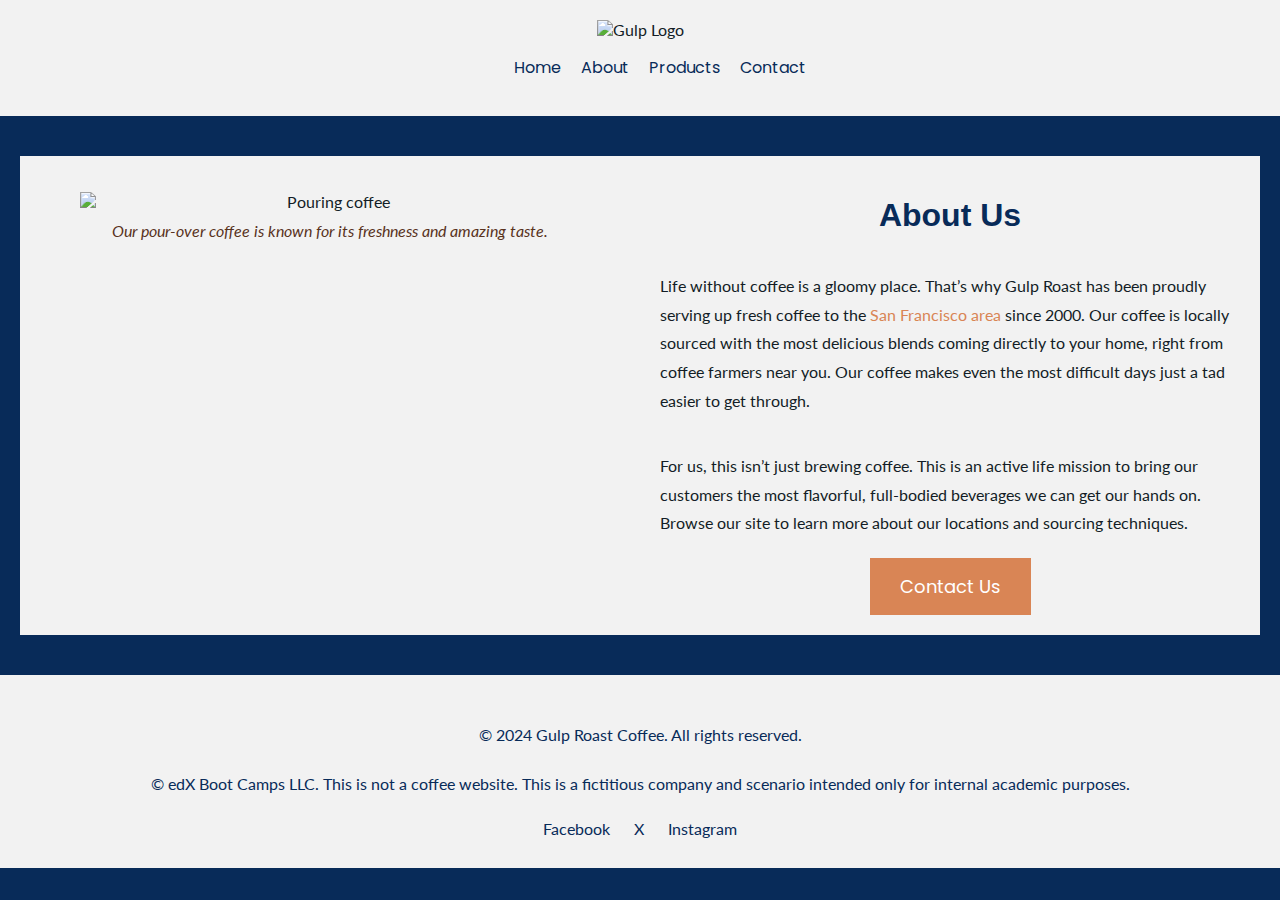
==== About.html @ 26cc02ac "slay" ====
<!DOCTYPE html>
<html lang="en">
<head>
  <meta charset="UTF-8">
  <meta name="viewport" content="width=device-width, initial-scale=1.0">
  <title>M9 Challenge</title>
  <link rel="stylesheet" href="./About.css">
  <link rel="preconnect" href="https://fonts.googleapis.com">
  <link rel="preconnect" href="https://fonts.gstatic.com" crossorigin>
  <link href="https://fonts.googleapis.com/css2?family=Lato&family=Poppins&display=swap" rel="stylesheet">
</head>
<body>
  <header>
    <img src="https://assets.codepen.io/6306176/gulp-logo-dark.png" alt="Gulp Logo">
    <nav>
      <ul>
        <li><a href="file:///Users/christianflores/Downloads/UX%20Design/m10-challenge/Home%20Page/home.html">Home</a></li>
        <li><a href="file:///Users/christianflores/Downloads/UX%20Design/m10-challenge/About%20Page/About.html">About</a></li>
        <li><a href="file:///Users/christianflores/Downloads/UX%20Design/m10-challenge/Product%20Page/product.html">Products</a></li>
        <li><a href="file:///Users/christianflores/Downloads/UX%20Design/m10-challenge/Contact%20Page/contact.html">Contact</a></li>
      </ul>
    </nav>
  </header>

  <main>
    <div id="content-wrapper">
      <section id="image-section">
        <figure>
          <picture>
            <!-- Mobile -->
            <source media="(max-width: 430px)" srcset="https://assets.codepen.io/6306176/gulp-pouring-coffee-small.jpg">
            <!-- Tablet -->
            <source media="(max-width: 768px)" srcset="https://assets.codepen.io/6306176/gulp-pouring-coffee-vertical.jpg">
            <!-- Desktop -->
            <source media="(min-width: 769px)" srcset="https://assets.codepen.io/6306176/gulp-pouring-coffee-horizontal.jpg">
            <!-- Fallback image -->
            <img src="https://assets.codepen.io/6306176/gulp-pouring-coffee-horizontal.jpg" alt="Pouring coffee">
          </picture>
          <figcaption>Our pour-over coffee is known for its freshness and amazing taste.</figcaption>
        </figure>
      </section>

      <section id="about">
        <h1>About Us</h1>
        <p>Life without coffee is a gloomy place. That’s why Gulp Roast has been proudly serving up fresh coffee to the <a href="https://goo.gl/maps/3rAyszfwSDx8Si2Y9" target="_blank">San Francisco area</a> since 2000. Our coffee is locally sourced with the most delicious blends coming directly to your home, right from coffee farmers near you. Our coffee makes even the most difficult days just a tad easier to get through.</p>
        <p>For us, this isn’t just brewing coffee. This is an active life mission to bring our customers the most flavorful, full-bodied beverages we can get our hands on. Browse our site to learn more about our locations and sourcing techniques.</p>
        <button>Contact Us</button>
      </section>
    </div>
  </main>

  <footer>
    <p>&copy; 2024 Gulp Roast Coffee. All rights reserved.</p>
    <p>© edX Boot Camps LLC. This is not a coffee website. This is a fictitious company and scenario intended only for internal academic purposes.</p>
    <a href="https://www.facebook.com/" target="_blank">Facebook</a>
    <a href="https://x.com/" target="_blank">X</a>
    <a href="https://www.instagram.com/" target="_blank">Instagram</a>
  </footer>
</body>
</html>
---- About.css ----
body {
  font-family: 'Lato', sans-serif;
  color: #131D26;
  background-color: #082B59;
  margin: 0;
  padding: 0;
}

a {
  text-decoration: none;
  color: #D98555;
}

header {
  background-color: #F2F2F2;
  text-align: center;
  padding: 20px 0;
}

header img {
  height: 100px;
}

nav ul {
  list-style: none;
  display: flex;
  justify-content: center;
  gap: 20px;
}

nav a {
  color: #082B59;
  font-family: 'Poppins', sans-serif;
}

#content-wrapper {
  display: grid;
  grid-template-columns: 1fr;
  gap: 20px;
  max-width: 1200px;
  margin: 40px auto;
  padding: 20px;
  background-color: #F2F2F2;
}

#image-section {
  text-align: center;
  max-width: 100%;
}

#image-section picture,
#image-section img {
  width: 100%;
  height: auto;
  display: block;
  margin: 0 auto;
}

#image-section figcaption {
  font-style: italic;
  margin-top: 10px;
  color: #59331D;
}

#about {
  display: flex;
  flex-direction: column;
  align-items: center;
}

h1 {
  font-family: 'Poppins Bold', sans-serif;
  font-weight: 700;
  color: #082B59;
  text-align: center;
}

p {
  line-height: 1.8;
  margin-bottom: 20px;
}

button {
  background-color: #D98555;
  color: white;
  border: none;
  padding: 15px 30px;
  font-size: 18px;
  font-family: 'Poppins', sans-serif;
  cursor: pointer;
}

button:hover {
  background-color: #59331D;
}

footer {
  background-color: #f2f2f2;
  color: #082B59;
  text-align: center;
  padding: 30px;
}

footer a {
  margin: 0 10px;
  color: #082B59;
}
/* Media Queries */
@media (max-width: 480px) {
  #content-wrapper {
    padding: 10px;
  }

  #image-section picture {
    width: 100%;
  }

  #about {
    padding: 0 10px;
  }

  h1 {
    font-size: 1.5em;
  }

  button {
    font-size: 16px;
    padding: 10px 20px;
  }
}

@media (min-width: 768px) {
  #content-wrapper {
    grid-template-columns: 1fr 1fr;
  }

  h1 {
    text-align: left;
  }
}

@media (min-width: 1024px) {
  #content-wrapper {
    grid-template-columns: 1fr 1fr;
    gap: 40px;
  }
}
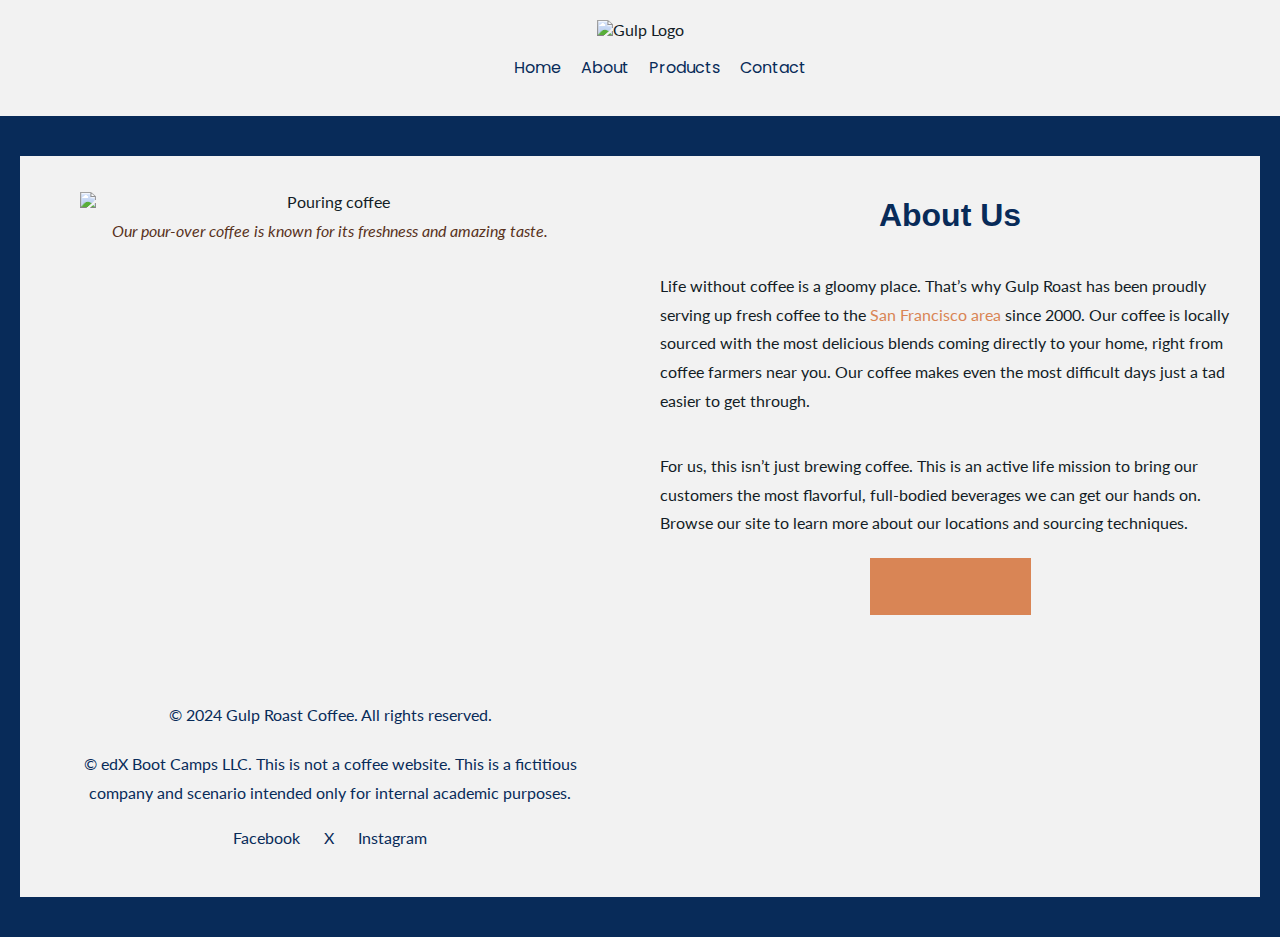
==== commit c0a51b50: "Update About.html" ====
--- a/About.html
+++ b/About.html
@@ -14,10 +14,10 @@
     <img src="https://assets.codepen.io/6306176/gulp-logo-dark.png" alt="Gulp Logo">
     <nav>
       <ul>
-        <li><a href="file:///Users/christianflores/Downloads/UX%20Design/m10-challenge/Home%20Page/home.html">Home</a></li>
-        <li><a href="file:///Users/christianflores/Downloads/UX%20Design/m10-challenge/About%20Page/About.html">About</a></li>
-        <li><a href="file:///Users/christianflores/Downloads/UX%20Design/m10-challenge/Product%20Page/product.html">Products</a></li>
-        <li><a href="file:///Users/christianflores/Downloads/UX%20Design/m10-challenge/Contact%20Page/contact.html">Contact</a></li>
+      <li><a href="index.html">Home</a></li>
+        <li><a href="About.html">About</a></li>
+        <li><a href="product.html">Products</a></li>
+        <li><a href="contact.html">Contact</a></li>
       </ul>
     </nav>
   </header>
@@ -42,12 +42,17 @@
 
       <section id="about">
         <h1>About Us</h1>
-        <p>Life without coffee is a gloomy place. That’s why Gulp Roast has been proudly serving up fresh coffee to the <a href="https://goo.gl/maps/3rAyszfwSDx8Si2Y9" target="_blank">San Francisco area</a> since 2000. Our coffee is locally sourced with the most delicious blends coming directly to your home, right from coffee farmers near you. Our coffee makes even the most difficult days just a tad easier to get through.</p>
-        <p>For us, this isn’t just brewing coffee. This is an active life mission to bring our customers the most flavorful, full-bodied beverages we can get our hands on. Browse our site to learn more about our locations and sourcing techniques.</p>
-        <button>Contact Us</button>
+        <p>
+          Life without coffee is a gloomy place. That’s why Gulp Roast has been proudly serving up fresh coffee to the 
+          <a href="https://goo.gl/maps/3rAyszfwSDx8Si2Y9" target="_blank">San Francisco area</a> since 2000. Our coffee is locally sourced with the most delicious blends coming directly to your home, right from coffee farmers near you. Our coffee makes even the most difficult days just a tad easier to get through.
+        </p>
+        <p>
+          For us, this isn’t just brewing coffee. This is an active life mission to bring our customers the most flavorful, full-bodied beverages we can get our hands on. Browse our site to learn more about our locations and sourcing techniques.
+        </p>
+        <button class="cta-button">
+          <a href="contact.html">Contact Us</a>
+        </button>
       </section>
-    </div>
-  </main>
 
   <footer>
     <p>&copy; 2024 Gulp Roast Coffee. All rights reserved.</p>
@@ -57,4 +62,4 @@
     <a href="https://www.instagram.com/" target="_blank">Instagram</a>
   </footer>
 </body>
-</html>+</html>
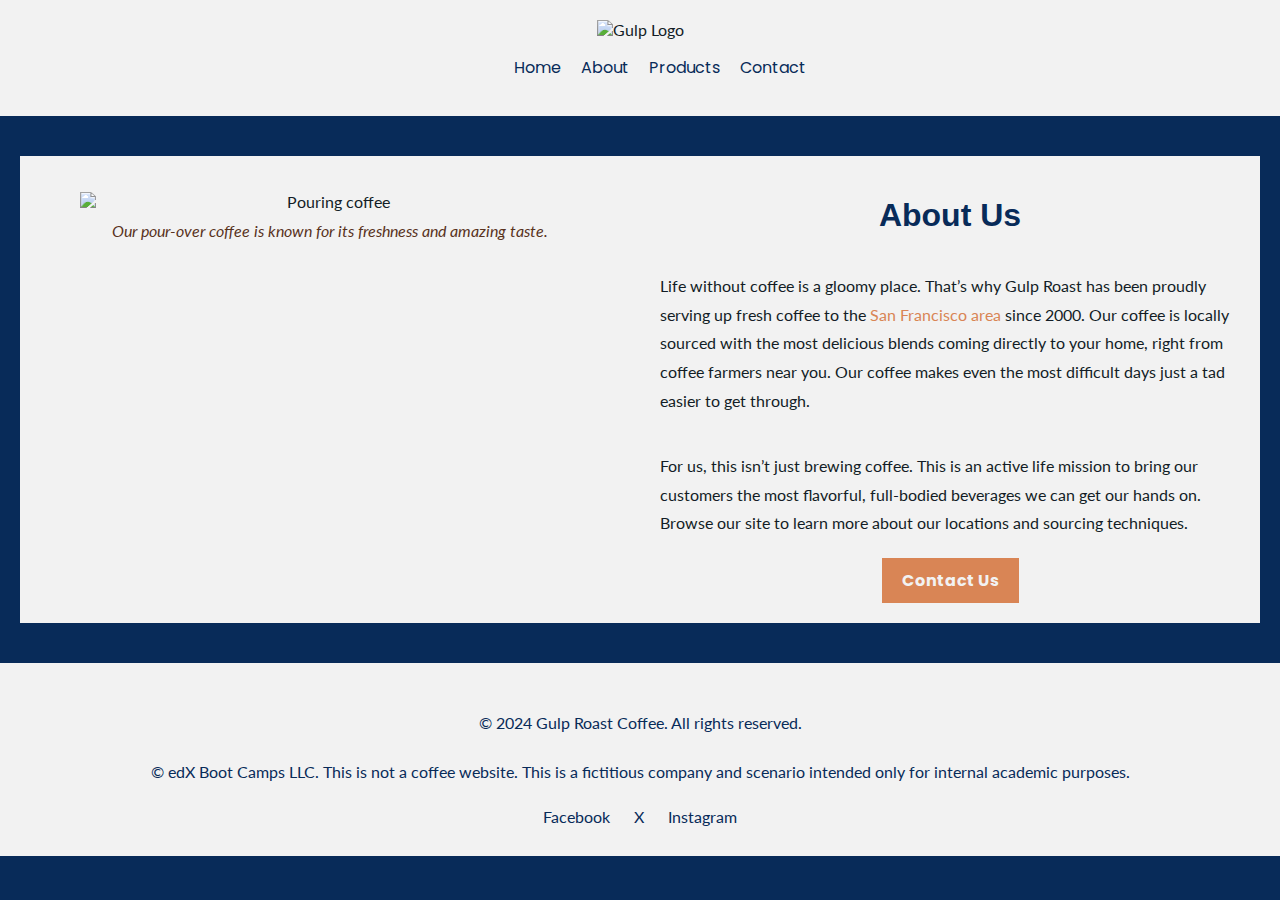
==== commit 5a523667: "Update About.html" ====
--- a/About.html
+++ b/About.html
@@ -14,10 +14,10 @@
     <img src="https://assets.codepen.io/6306176/gulp-logo-dark.png" alt="Gulp Logo">
     <nav>
       <ul>
-      <li><a href="index.html">Home</a></li>
-        <li><a href="About.html">About</a></li>
-        <li><a href="product.html">Products</a></li>
-        <li><a href="contact.html">Contact</a></li>
+        <li><a href="file:///Users/christianflores/Downloads/UX%20Design/m10-challenge/Home%20Page/home.html">Home</a></li>
+        <li><a href="file:///Users/christianflores/Downloads/UX%20Design/m10-challenge/About%20Page/About.html">About</a></li>
+        <li><a href="file:///Users/christianflores/Downloads/UX%20Design/m10-challenge/Product%20Page/product.html">Products</a></li>
+        <li><a href="file:///Users/christianflores/Downloads/UX%20Design/m10-challenge/Contact%20Page/contact.html">Contact</a></li>
       </ul>
     </nav>
   </header>
@@ -53,6 +53,8 @@
           <a href="contact.html">Contact Us</a>
         </button>
       </section>
+    </div>
+  </main>
 
   <footer>
     <p>&copy; 2024 Gulp Roast Coffee. All rights reserved.</p>
--- a/About.css
+++ b/About.css
@@ -80,16 +80,33 @@
   margin-bottom: 20px;
 }
 
-button {
+button.cta-button {
+  display: inline-block;
   background-color: #D98555;
-  color: white;
+  color: #F2F2F2;
+  padding: 10px 20px;
+  font-family: 'Poppins', sans-serif;
   border: none;
-  padding: 15px 30px;
-  font-size: 18px;
-  font-family: 'Poppins', sans-serif;
+  border-radius: 0px;
   cursor: pointer;
+  font-size: 1em;
+  transition: background-color 0.3s ease;
 }
 
+button.cta-button:hover {
+  background-color: #B56A40; 
+}
+
+button.cta-button a {
+  color: #F2F2F2; 
+  text-decoration: none;
+  font-weight: bold;
+  display: block;
+}
+
+button.cta-button a:hover {
+  text-decoration: none; 
+}
 button:hover {
   background-color: #59331D;
 }
@@ -144,4 +161,4 @@
     grid-template-columns: 1fr 1fr;
     gap: 40px;
   }
-}+}
